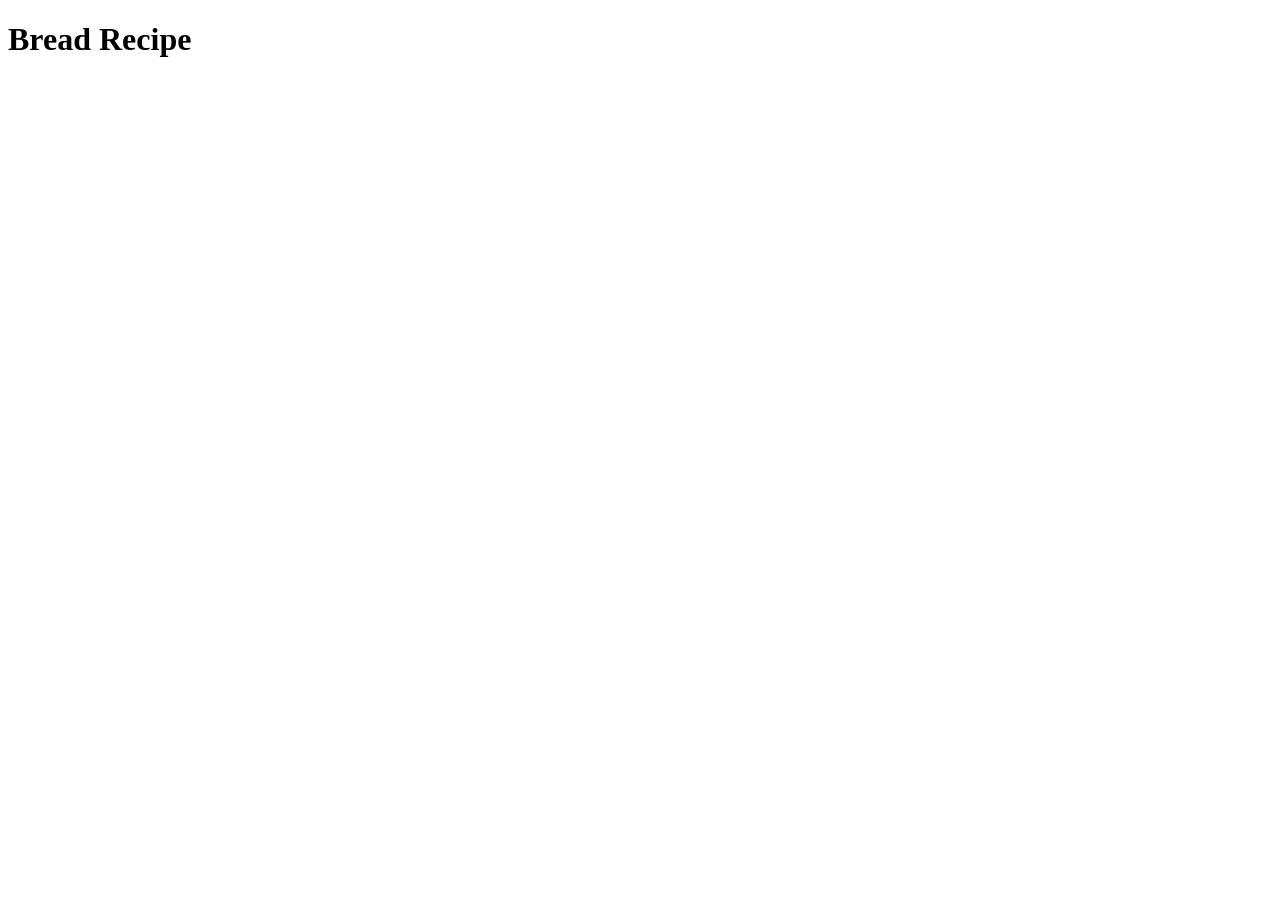
==== recipes/bread.html @ 8d6e33b5 "create recipes directory, create bread.html in recipes directory, add link to bread.html in index" ====
<!DOCTYPE html>
<html lang="en">
<head>
    <meta charset="UTF-8">
    <meta name="viewport" content="width=device-width, initial-scale=1.0">
    <title>Bread Recipe</title>
</head>
<body>
    <h1>Bread Recipe</h1>
</body>
</html>
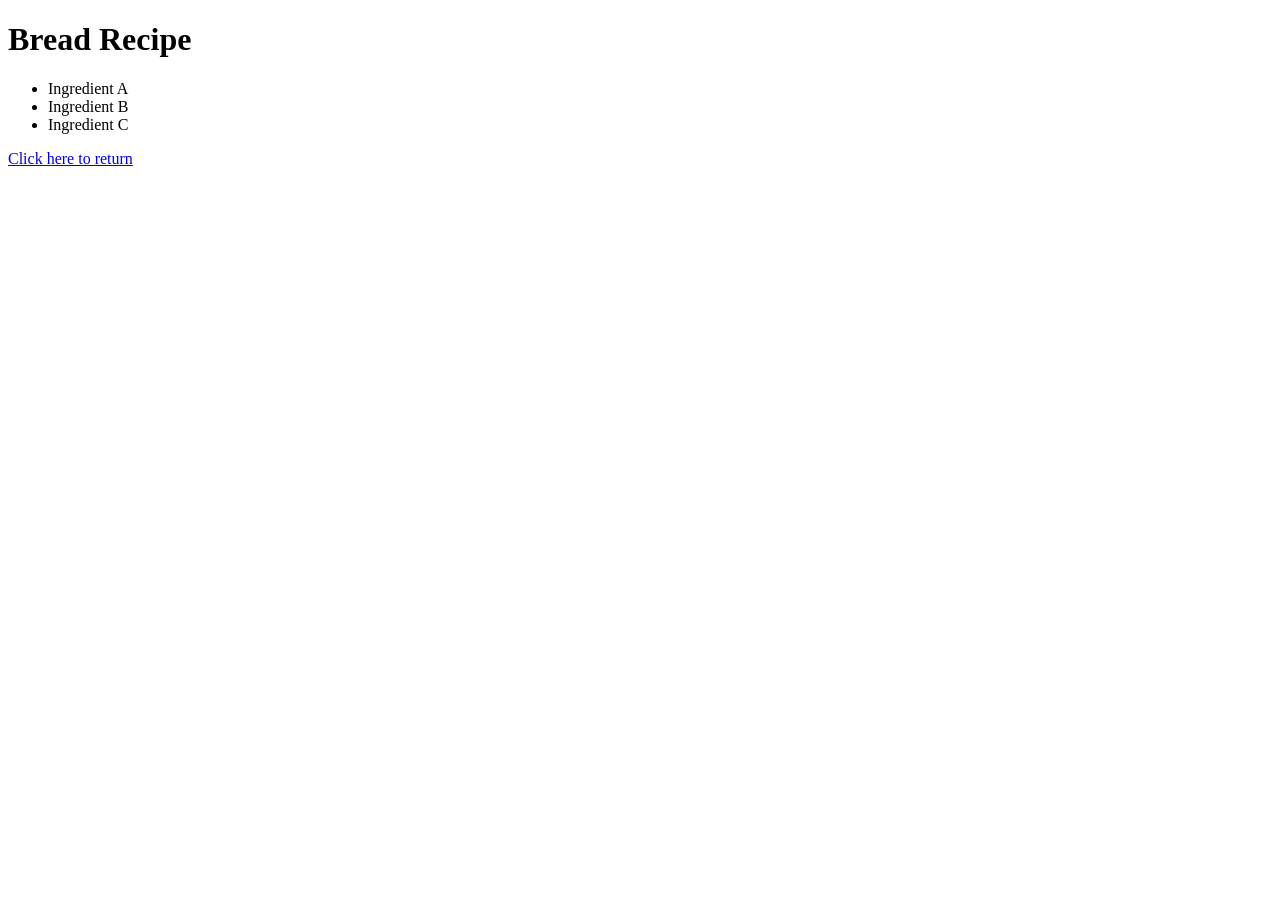
==== commit c494c397: "add ingredients to bread.html, add return link from bread.html to index/html" ====
--- a/recipes/bread.html
+++ b/recipes/bread.html
@@ -7,5 +7,11 @@
 </head>
 <body>
     <h1>Bread Recipe</h1>
+    <ul>
+        <li>Ingredient A</li>
+        <li>Ingredient B</li>
+        <li>Ingredient C</li>
+    </ul>
+    <a href="../index.html">Click here to return</a>
 </body>
 </html>
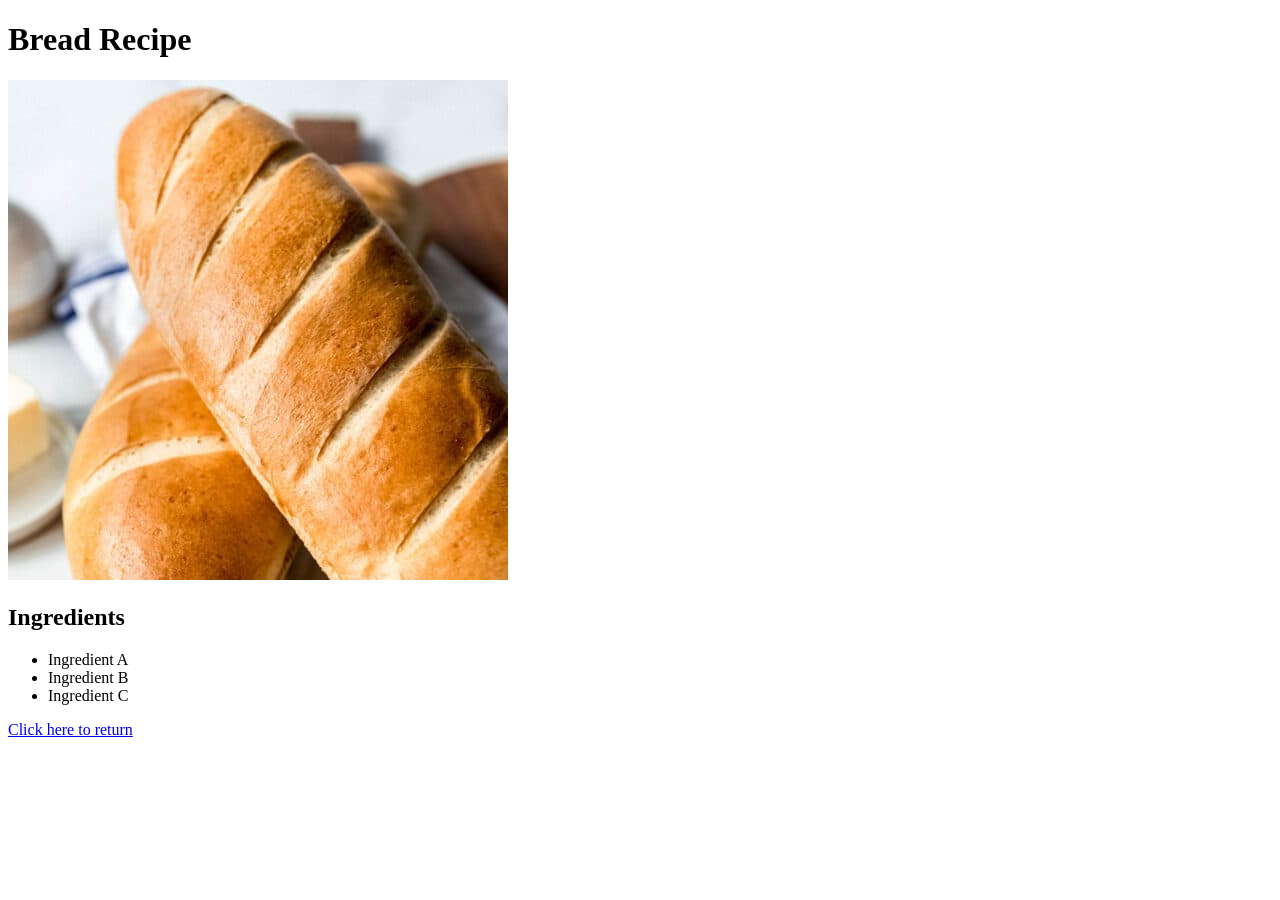
==== commit b9d9752a: "add bread.jpg to bread.html, add ingredients header" ====
--- a/recipes/bread.html
+++ b/recipes/bread.html
@@ -7,6 +7,8 @@
 </head>
 <body>
     <h1>Bread Recipe</h1>
+    <img src="../img/bread.jpg"/>
+    <h2>Ingredients</h2>
     <ul>
         <li>Ingredient A</li>
         <li>Ingredient B</li>
